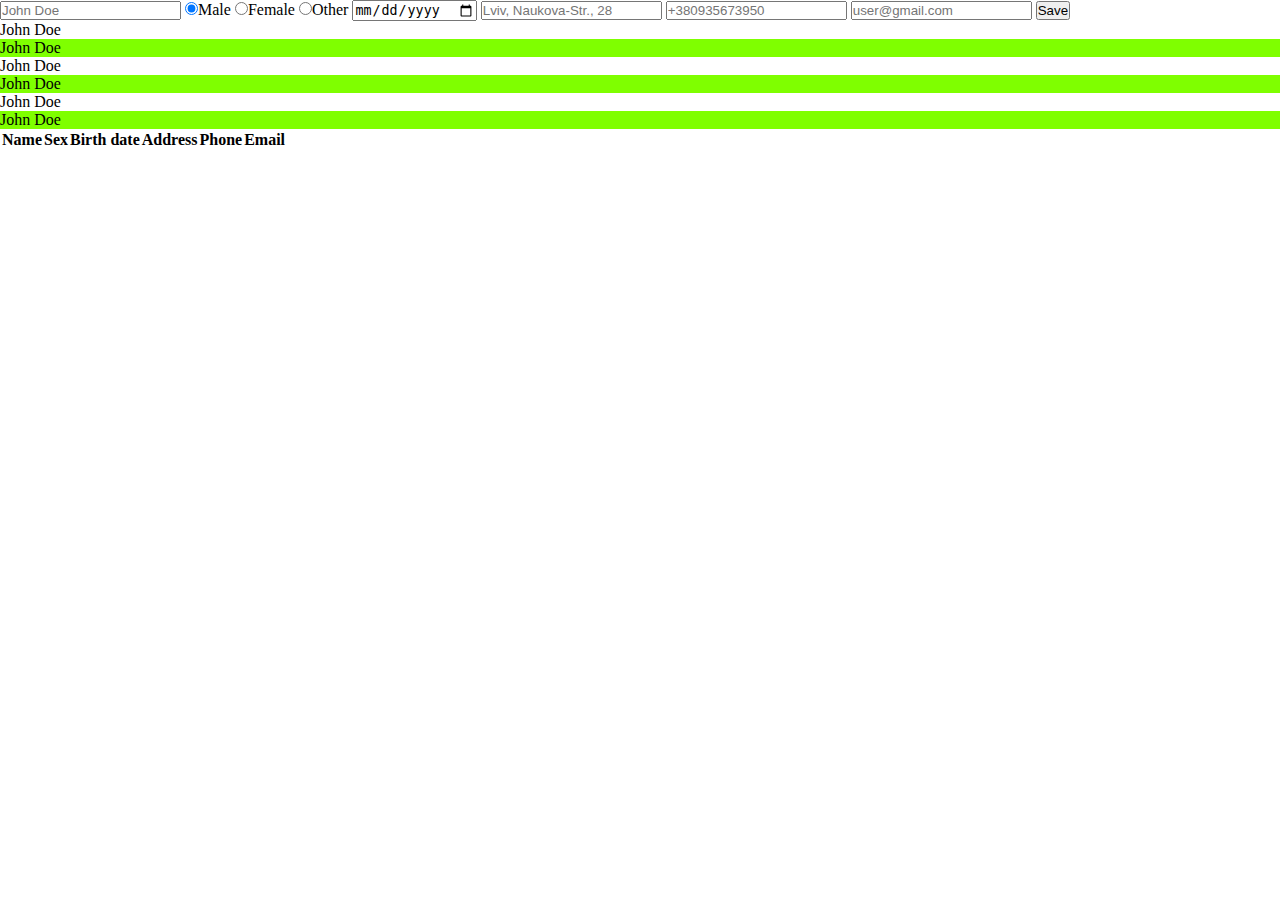
==== pages/people_table.html @ e707539c "Adds main page and part of People_table" ====
<!DOCTYPE html>
<html lang="en">
<head>
  <meta charset=UTF-8" />
  <meta name="viewport" content="width=device-width, initial-scale=1.0">
  <title>People Table</title>
  <!--<link rel="shortcut icon" href="img/icon.png" type="image/png">-->
  <link href="../styles/style.css" rel="stylesheet" type="text/css"/>
</head>
<body>
<section class="user-options">
  <div class="registry">
    <form>
      <input type="text" name="name" placeholder="John Doe" />
      <label>
        <input type="radio" name="sex" value="male" checked>Male
      </label>
      <label>
        <input type="radio" name="sex" value="Female">Female
      </label>
      <label>
        <input type="radio" name="sex" value="Other">Other
      </label>
      <input type="date" name="birth-date" placeholder="dd.mm.yy" />
      <input type="text" name="address" placeholder="Lviv, Naukova-Str., 28" />
      <input type="tel" name="phone" placeholder="+380935673950" />
      <input type="email" name="email" placeholder="user@gmail.com" />
      <input type="submit" value="Save" />
    </form>
  </div>
  <div class="user-list">
    <div class="user-card">John Doe</div>
    <div class="user-card">John Doe</div>
    <div class="user-card">John Doe</div>
    <div class="user-card">John Doe</div>
    <div class="user-card">John Doe</div>
    <div class="user-card">John Doe</div>
  </div>

</section>
<div class="user-table">
  <table>
    <thead>
    <tr >
      <th>Name</th>
      <th>Sex</th>
      <th>Birth date</th>
      <th>Address</th>
      <th>Phone</th>
      <th>Email</th>
    </tr>
    </thead>
    <tbody>
    <tr></tr>
    </tbody>
  </table>

</div>
<script src="../scripts/people_table.js"></script>
</body>
</html>
---- styles/style.css ----
* {
  margin: 0;
  padding: 0;
  box-sizing: border-box;
}

a {
  color: inherit;
  text-decoration: none;
}

section.hmw-list {
  position: relative;
height: 100vh;
  background-color: #a7c78e;
}

div.list-container {
  position: absolute;
  top: 50%;
  left: 50%;
  width: auto;
  height: auto;
  -webkit-transform: translate(-50%,-50%);
  -moz-transform: translate(-50%,-50%);
  -ms-transform: translate(-50%,-50%);
  -o-transform: translate(-50%,-50%);
  transform: translate(-50%,-50%);
  overflow: hidden;
}

.task {
  float: left;
  clear: both;
  font-size: 30px;
text-align: center;
  text-transform: uppercase;
  width: 25vw;
  height: 80px;
  background-color: white;
  margin: 20px;
  border: 1px solid rgba(30, 86, 14, 0.69);
  box-shadow: 0 0 10px rgba(0,0,0,0.5);
}

.task a {
  display: block;
  height: 80px;
  padding: 24px;
}

.task:hover {
  background-color: bisque;
  color: darkslategrey;
}

div.user-card:hover {
  cursor: pointer;
}

div.user-card:nth-child(even) {
  background-color: chartreuse;
}
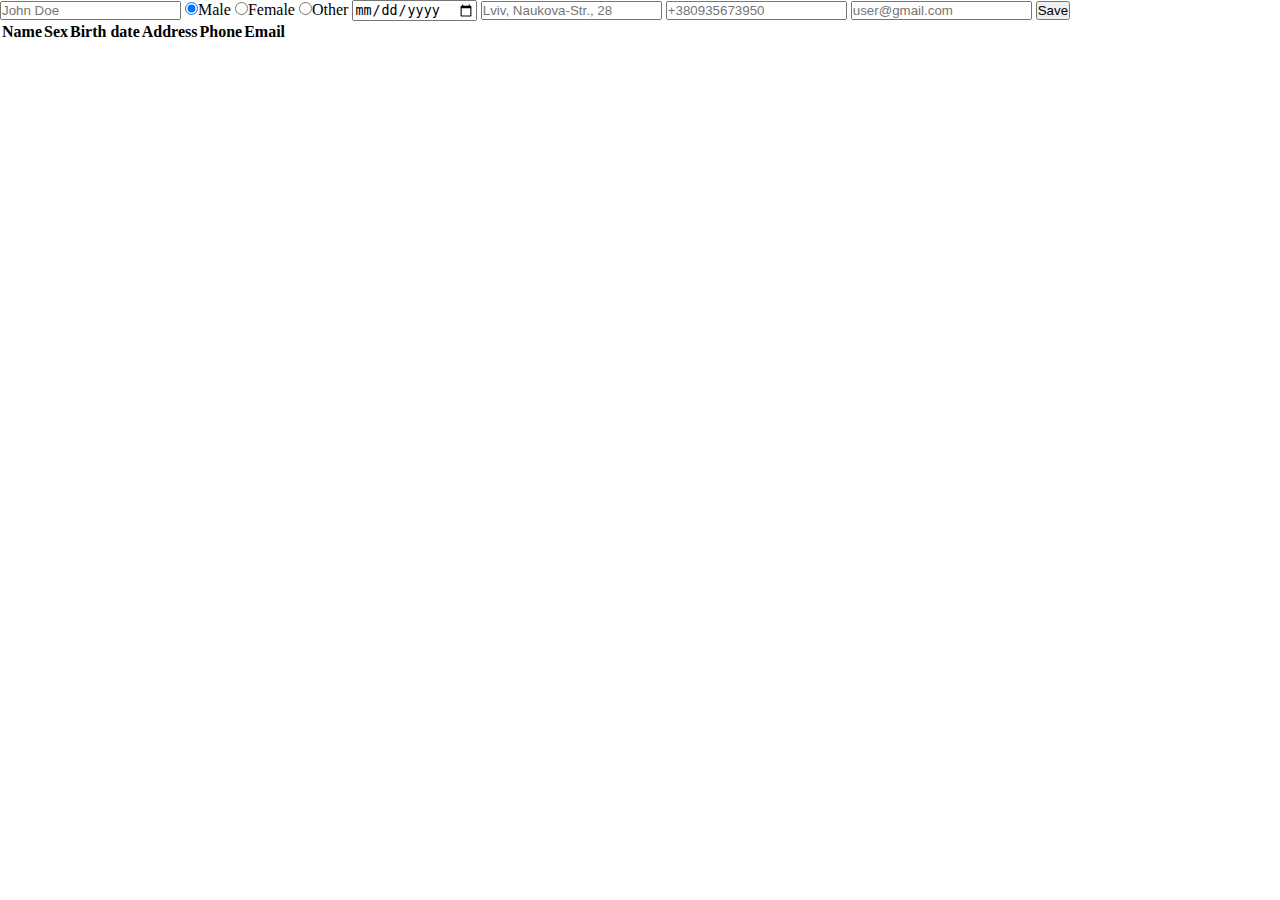
==== commit 3e670471: "Script for adding user data to table" ====
--- a/pages/people_table.html
+++ b/pages/people_table.html
@@ -28,14 +28,6 @@
       <input type="submit" value="Save" />
     </form>
   </div>
-  <div class="user-list">
-    <div class="user-card">John Doe</div>
-    <div class="user-card">John Doe</div>
-    <div class="user-card">John Doe</div>
-    <div class="user-card">John Doe</div>
-    <div class="user-card">John Doe</div>
-    <div class="user-card">John Doe</div>
-  </div>
 
 </section>
 <div class="user-table">
@@ -51,11 +43,11 @@
     </tr>
     </thead>
     <tbody>
-    <tr></tr>
     </tbody>
   </table>
 
 </div>
+<script src="../scripts/jquery-3.2.1.min.js"></script>
 <script src="../scripts/people_table.js"></script>
 </body>
 </html>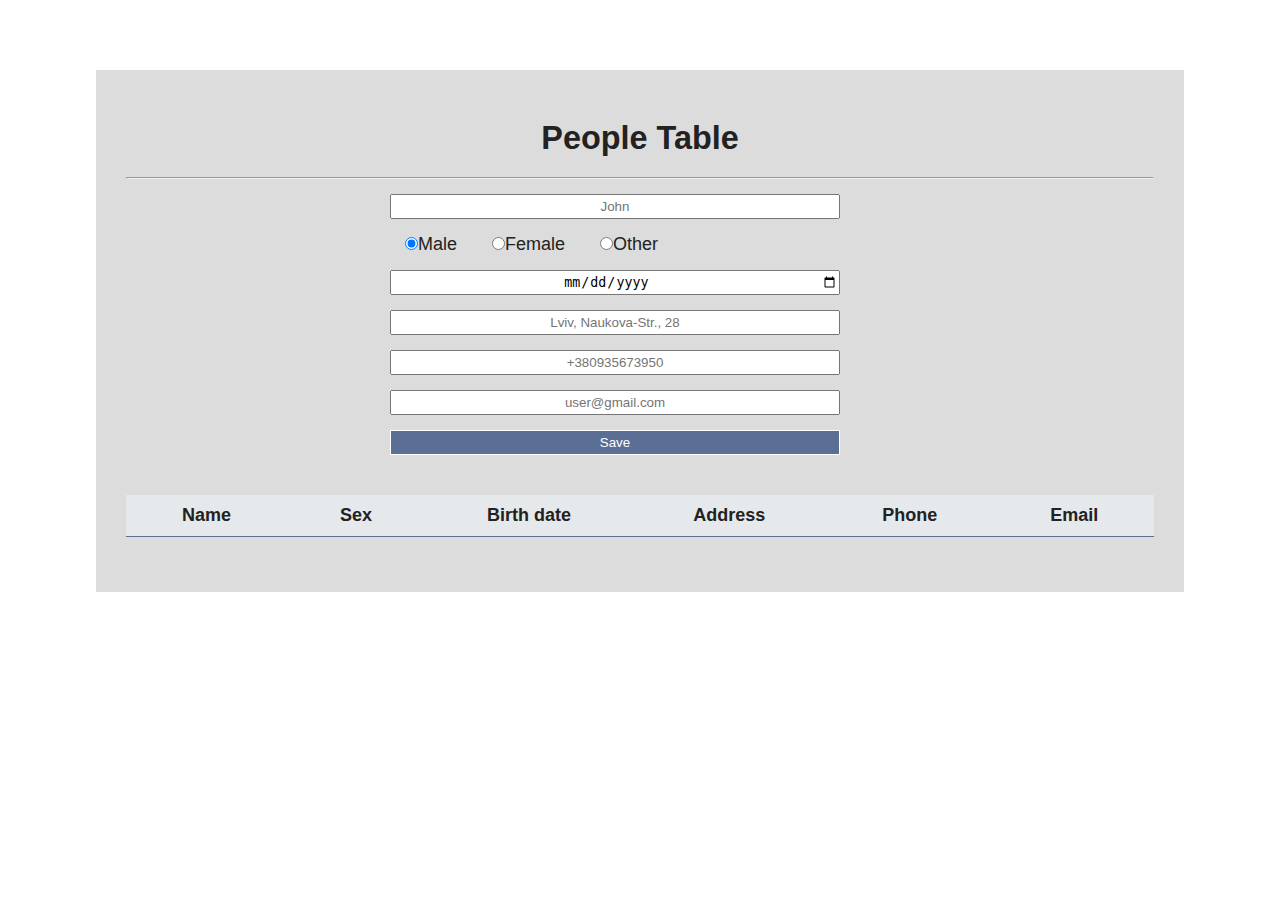
==== commit 3c133035: "Finished People table task" ====
--- a/pages/people_table.html
+++ b/pages/people_table.html
@@ -1,19 +1,24 @@
 <!DOCTYPE html>
 <html lang="en">
 <head>
-  <meta charset=UTF-8" />
-  <meta name="viewport" content="width=device-width, initial-scale=1.0">
+  <meta http-equiv="Content-Type" content="text/html; charset=UTF-8" />
+  <meta name="viewport" content="width=device-width, initial-scale=1.0" />
   <title>People Table</title>
   <!--<link rel="shortcut icon" href="img/icon.png" type="image/png">-->
-  <link href="../styles/style.css" rel="stylesheet" type="text/css"/>
+  <link href="../styles/people_table.css" rel="stylesheet" type="text/css"/>
 </head>
 <body>
-<section class="user-options">
+<main class="user-options">
+  <header>
+    <h1>People Table</h1>
+    <hr/>
+  </header>
+
   <div class="registry">
     <form>
-      <input type="text" name="name" placeholder="John Doe" />
+      <input type="text" name="name" placeholder="John" />
       <label>
-        <input type="radio" name="sex" value="male" checked>Male
+        <input type="radio" name="sex" value="Male" checked>Male
       </label>
       <label>
         <input type="radio" name="sex" value="Female">Female
@@ -25,28 +30,29 @@
       <input type="text" name="address" placeholder="Lviv, Naukova-Str., 28" />
       <input type="tel" name="phone" placeholder="+380935673950" />
       <input type="email" name="email" placeholder="user@gmail.com" />
-      <input type="submit" value="Save" />
+      <input type="submit" value="Save" disabled/>
     </form>
+<div class="user-list"></div>
   </div>
+  <div class="user-table">
+    <table>
+      <thead>
+      <tr >
+        <th>Name</th>
+        <th>Sex</th>
+        <th>Birth date</th>
+        <th>Address</th>
+        <th>Phone</th>
+        <th>Email</th>
+      </tr>
+      </thead>
+      <tbody>
+      </tbody>
+    </table>
 
-</section>
-<div class="user-table">
-  <table>
-    <thead>
-    <tr >
-      <th>Name</th>
-      <th>Sex</th>
-      <th>Birth date</th>
-      <th>Address</th>
-      <th>Phone</th>
-      <th>Email</th>
-    </tr>
-    </thead>
-    <tbody>
-    </tbody>
-  </table>
+  </div>
+</main>
 
-</div>
 <script src="../scripts/jquery-3.2.1.min.js"></script>
 <script src="../scripts/people_table.js"></script>
 </body>
--- a/styles/people_table.css
+++ b/styles/people_table.css
@@ -0,0 +1,97 @@
+* {
+  margin: 0;
+  padding: 0;
+  box-sizing: border-box;
+}
+
+html {
+  font-family: 'Verdana', sans-serif;
+  font-size: 18px;
+  color: #222;
+}
+
+.user-options {
+  background-color: gainsboro;
+  width: 85%;
+  margin: 70px auto;
+  padding: 30px;
+}
+
+h1 {
+  text-align: center;
+  margin: 20px 0;
+  font-size: 1.8rem;
+}
+
+.registry {
+display: flex;
+  flex-flow: row wrap;
+  justify-content: center;
+}
+
+form {
+  width: 500px;
+}
+
+input {
+  text-align: center;
+}
+
+form > input {
+  width: 100%;
+  display: block;
+  height: 25px;
+  margin: 15px 0;
+}
+
+label {
+  margin: 15px;
+}
+
+input:not([type="radio"]) {
+width: 90%;
+}
+
+input[type="submit"] {
+  background-color: #5b6f94;
+  color: #fff;
+  border: 1px solid white;
+  outline: none;
+}
+
+.user-list div[data-id] {
+  background-color: #5b6f94;
+  color: #fff;
+  width: 300px;
+  margin: 20px 0;
+  padding: 15px;
+  border: 1px solid #fff;
+}
+
+table {
+  width: 100%;
+  margin: 25px auto;
+  border-collapse: collapse;
+}
+
+.user-table thead {
+  background-color: #f7faf3;
+  border-bottom: 1px solid #5b6f94;
+}
+
+th {
+  padding: 10px 35px;
+}
+
+td {
+  border: 1px solid #5b6f94;
+  padding: 10px;
+}
+
+tr:nth-child(odd) {
+  background-color: #e6e9ec;
+}
+
+tr:nth-child(even) {
+  background-color: #fff;
+}